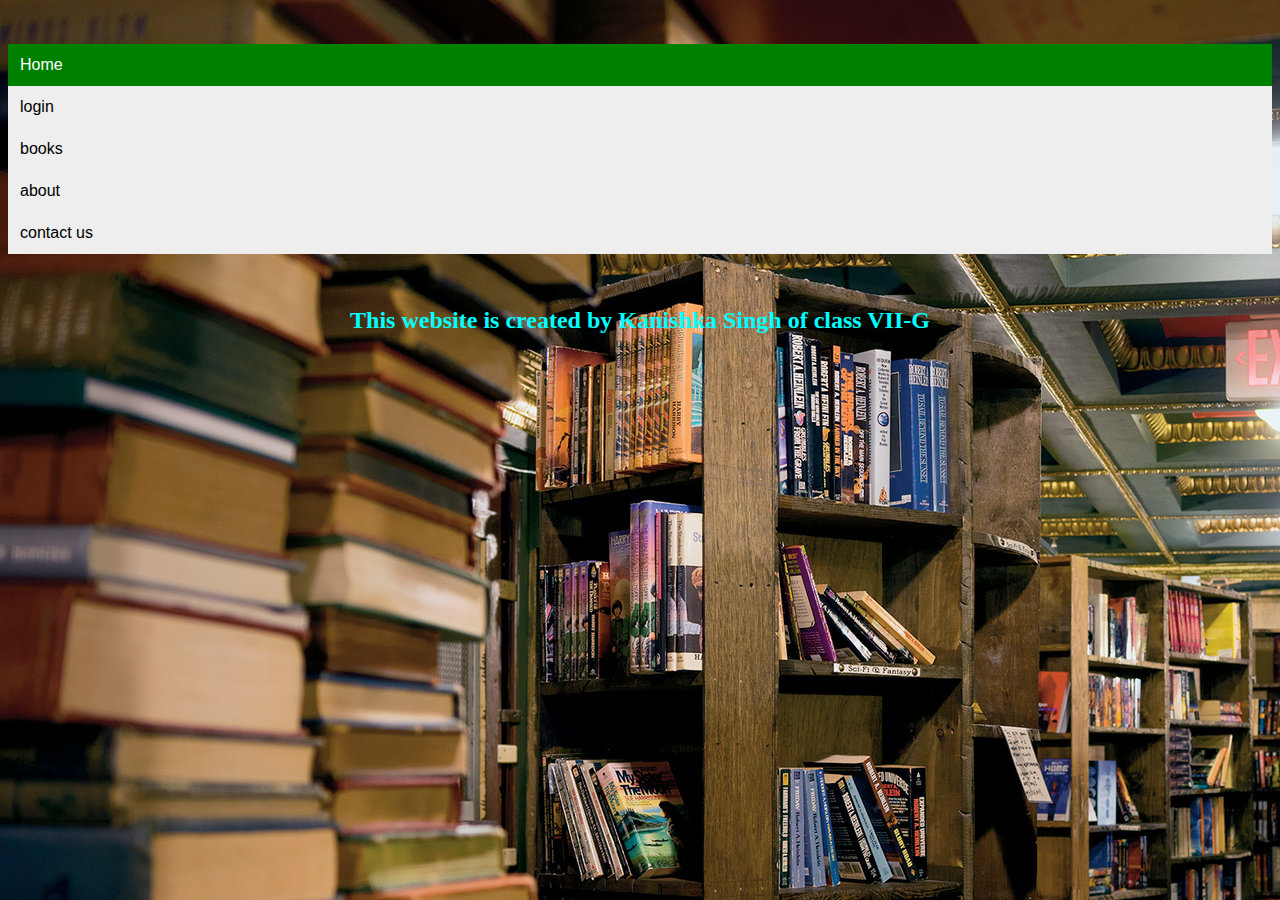
==== index.html @ 468340aa "Update index.html" ====
<!-- this is a comment text>echo "# KBS Online" >> README.md
git init
git add README.md
git commit -m "first commit"
git remote add origin https://github.com/KanishkaSingh27/KBS-Online.git
git push -u origin master-->
<html>
<head>
<meta name="viewport" content="width=device-width, initial-scale=1.0">
<meta http-equiv="X-UA-Compatible" content="IE=edge,chrome=1">
<meta name="HandheldFriendly" content="true">
 <title> KBS Website </title></head>
<body background="books image.jpg" width="100%" height="100%">
<style>
body {font-family: Arial, Helvetica, sans-serif;}
* {box-sizing: border-box;}


}

<br><H2><marquee><font color="yellow"> Buy the best books here!</H2></marquee></font>
<p align="center"><br><align= "200px center"><b><font face="Elephant"color="aqua" size="7">Welcome to KBS E-Commerce Book Store</font></b>
<hr color="pink" size=5 width=90%>
<meta name="viewport" content="width=device-width, initial-scale=1">
<style>
.vertical-menu {
  width: 150px;}

.vertical-menu a {
  background-color: #eee;
  color: black;
  display: block;
  padding: 12px;
  text-decoration: none;
}

.vertical-menu a:hover {
  background-color: #ccc;
}

.vertical-menu a.active {
  background-color:green;
  color: white;
}

</style>
<br>
<br>

<div class="vertical-menu">
  <a href="#" class="active">Home</a>
 <a href= "login.html"> login</a>
  <a href="books.html">books</a>
  <a href="about.html">about</a>
  <a href="contact us.html">contact us</a>
</div>

<b><p><br><H3 align="center"><font face="Kozuka Gothic Pro M" color="aqua" size="5.5"> This website is created by Kanishka Singh of class VII-G </font></H3></p></b>


</body>
</html>
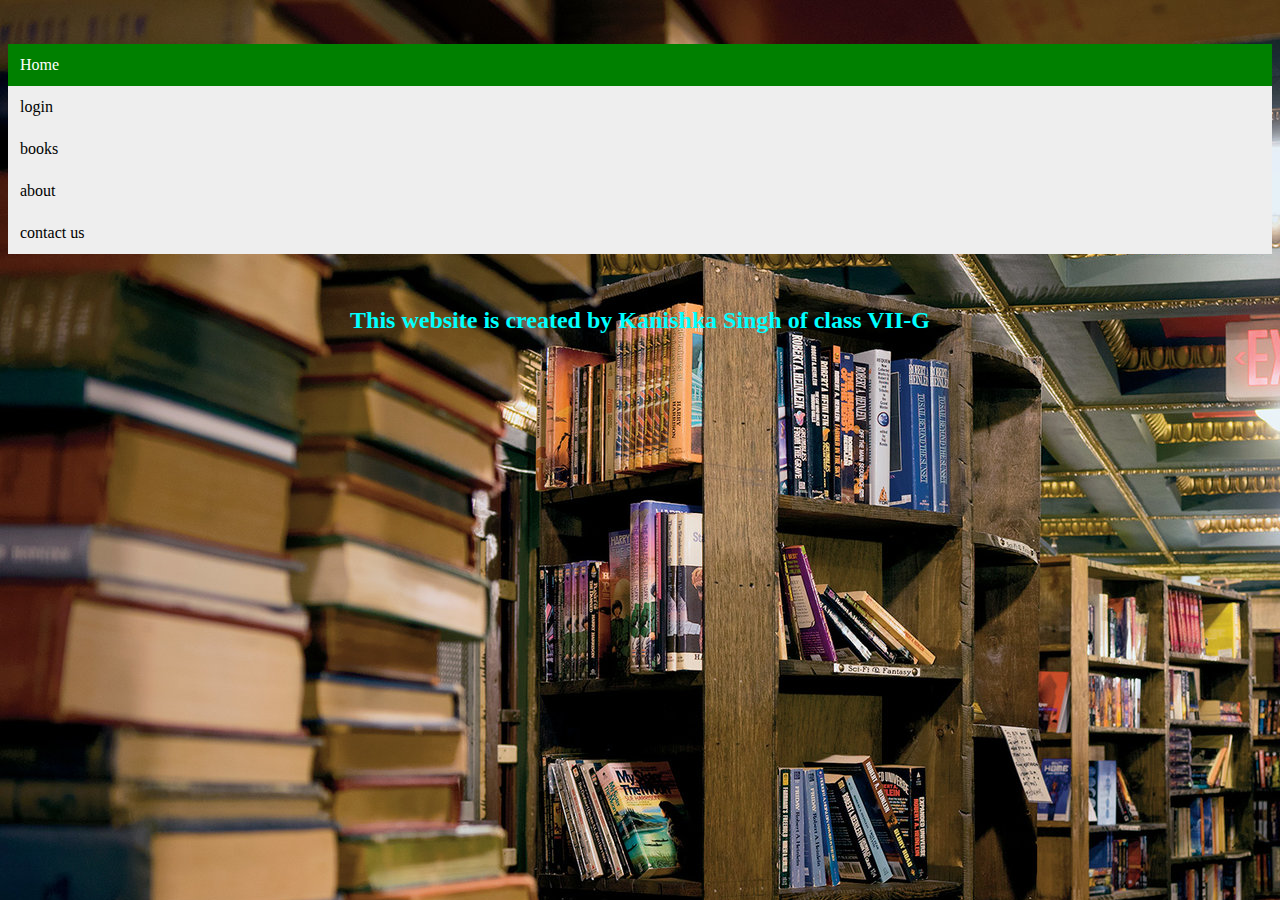
==== commit 81f1c265: "Update index.html" ====
--- a/index.html
+++ b/index.html
@@ -12,7 +12,7 @@
  <title> KBS Website </title></head>
 <body background="books image.jpg" width="100%" height="100%">
 <style>
-body {font-family: Arial, Helvetica, sans-serif;}
+<body {font-family: Arial, Helvetica, sans-serif;}>
 * {box-sizing: border-box;}
 
 
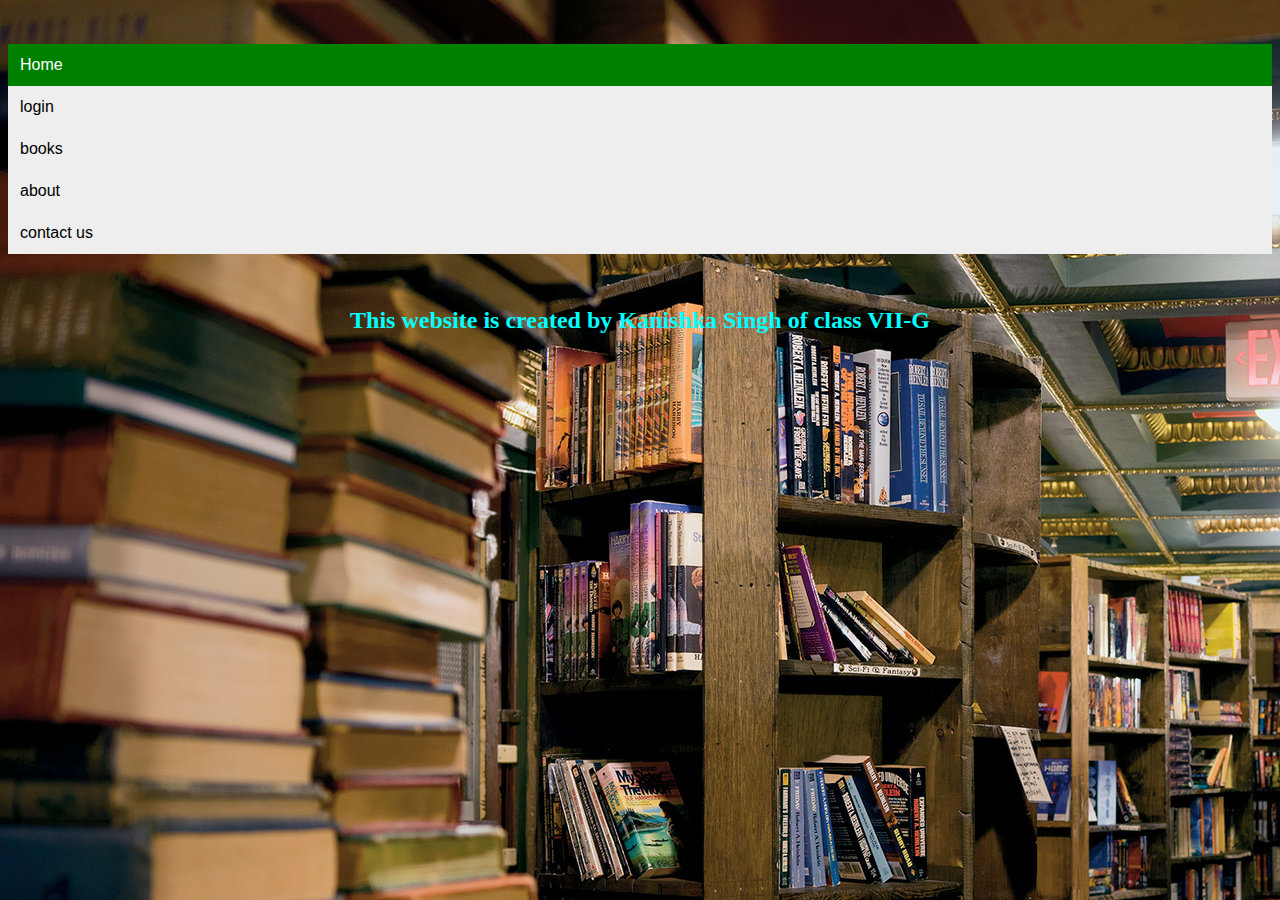
==== commit cf4bb9b8: "Update index.html" ====
--- a/index.html
+++ b/index.html
@@ -12,11 +12,9 @@
  <title> KBS Website </title></head>
 <body background="books image.jpg" width="100%" height="100%">
 <style>
-<body {font-family: Arial, Helvetica, sans-serif;}>
+body {font-family: Arial, Helvetica, sans-serif;}>
 * {box-sizing: border-box;}
 
-
-}
 
 <br><H2><marquee><font color="yellow"> Buy the best books here!</H2></marquee></font>
 <p align="center"><br><align= "200px center"><b><font face="Elephant"color="aqua" size="7">Welcome to KBS E-Commerce Book Store</font></b>
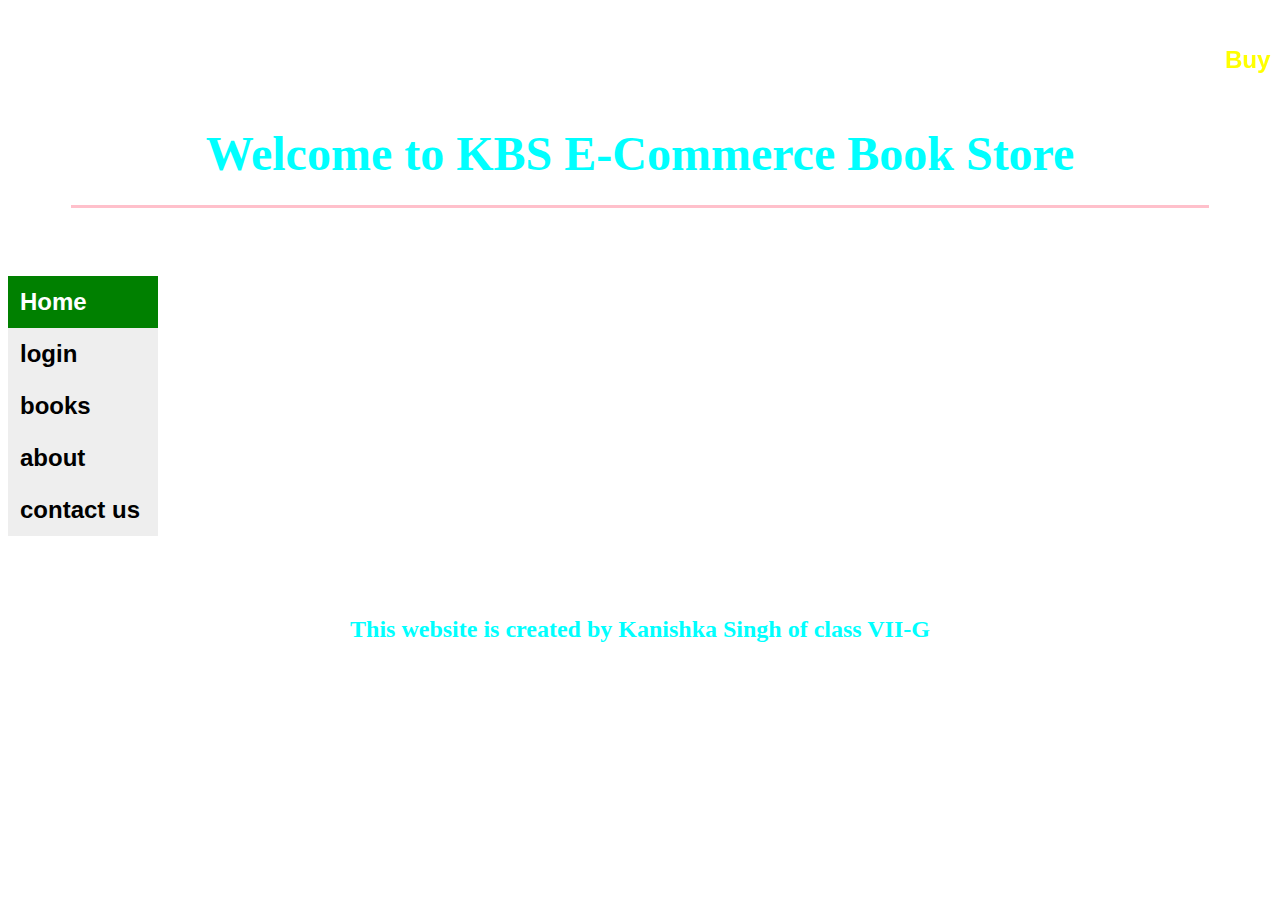
==== commit f3081931: "Update index.html" ====
--- a/index.html
+++ b/index.html
@@ -6,14 +6,31 @@
 git push -u origin master-->
 <html>
 <head>
-<meta name="viewport" content="width=device-width, initial-scale=1.0">
-<meta http-equiv="X-UA-Compatible" content="IE=edge,chrome=1">
-<meta name="HandheldFriendly" content="true">
- <title> KBS Website </title></head>
-<body background="books image.jpg" width="100%" height="100%">
+<title> KBS Website </title></head>
+<body background="F:\Documents\Kuhoo\2020\kbs book store\books image.jpg" width="50%" height="100%">
+<meta name="viewport" content="width=device-width, initial-scale=1">
 <style>
-body {font-family: Arial, Helvetica, sans-serif;}>
+body {font-family: Arial, Helvetica, sans-serif;}
 * {box-sizing: border-box;}
+
+
+}
+
+}
+</style>
+</head>
+<body>
+
+
+<script>
+function openForm() {
+  document.getElementById("myForm").style.display = "block";
+}
+
+function closeForm() {
+  document.getElementById("myForm").style.display = "none";
+}
+</script>
 
 
 <br><H2><marquee><font color="yellow"> Buy the best books here!</H2></marquee></font>
@@ -47,7 +64,7 @@
 
 <div class="vertical-menu">
   <a href="#" class="active">Home</a>
- <a href= "login.html"> login</a>
+ <a href="login.html">login</a>
   <a href="books.html">books</a>
   <a href="about.html">about</a>
   <a href="contact us.html">contact us</a>
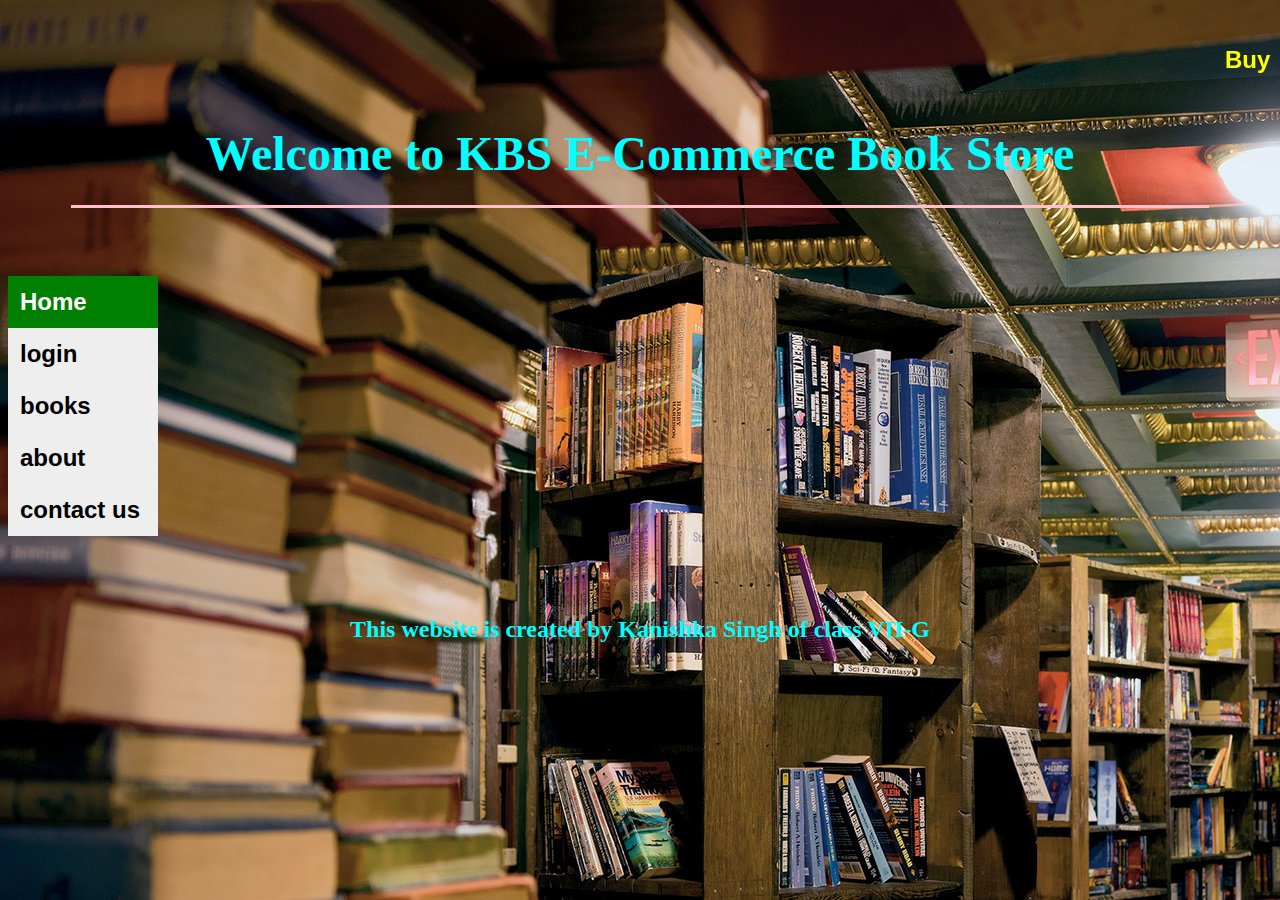
==== commit 8ead7ee5: "Update index.html" ====
--- a/index.html
+++ b/index.html
@@ -7,7 +7,7 @@
 <html>
 <head>
 <title> KBS Website </title></head>
-<body background="F:\Documents\Kuhoo\2020\kbs book store\books image.jpg" width="50%" height="100%">
+<body background="books image.jpg" width="50%" height="100%">
 <meta name="viewport" content="width=device-width, initial-scale=1">
 <style>
 body {font-family: Arial, Helvetica, sans-serif;}
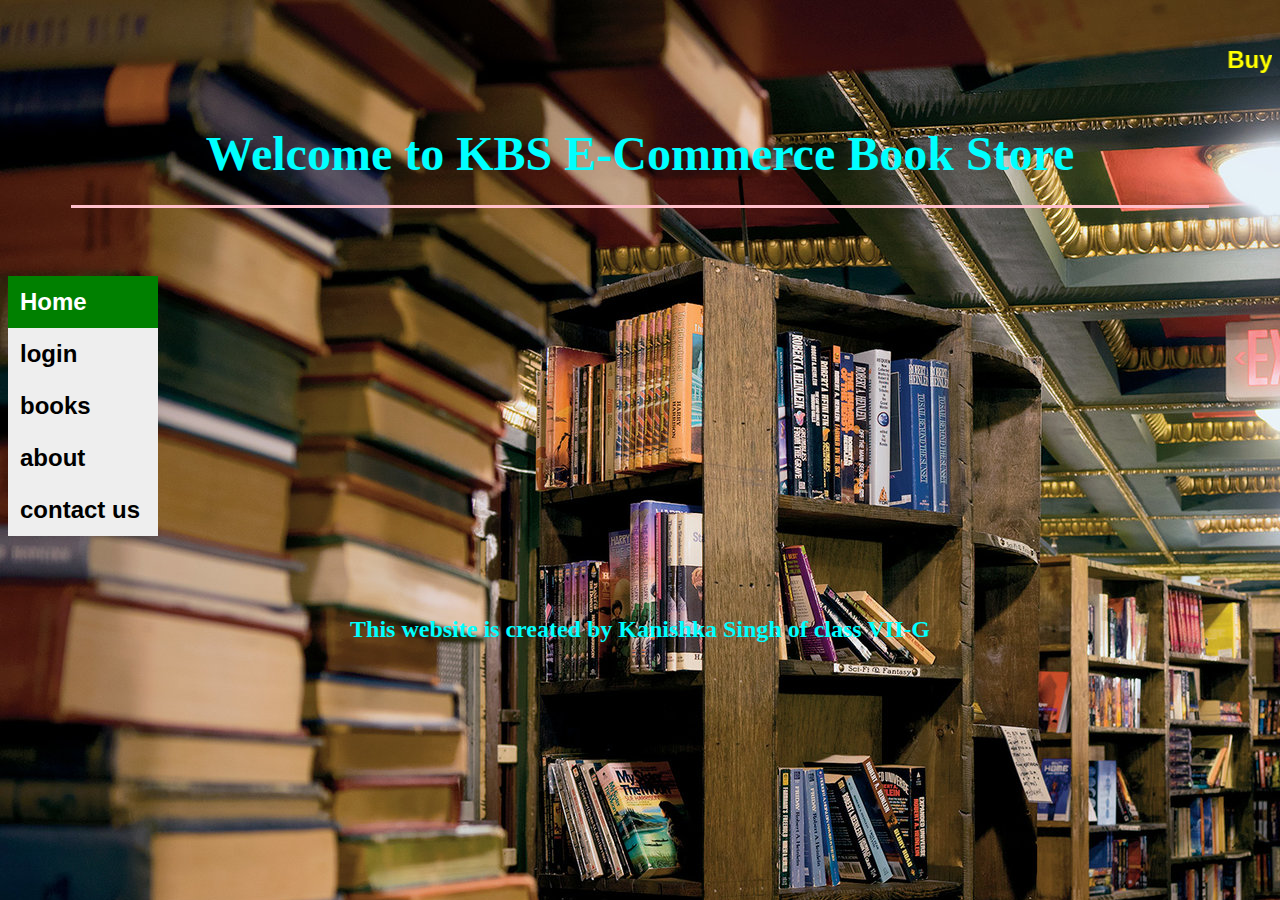
==== commit d8330810: "Update index.html" ====
--- a/index.html
+++ b/index.html
@@ -12,16 +12,11 @@
 <style>
 body {font-family: Arial, Helvetica, sans-serif;}
 * {box-sizing: border-box;}
-
-
 }
-
 }
 </style>
 </head>
 <body>
-
-
 <script>
 function openForm() {
   document.getElementById("myForm").style.display = "block";
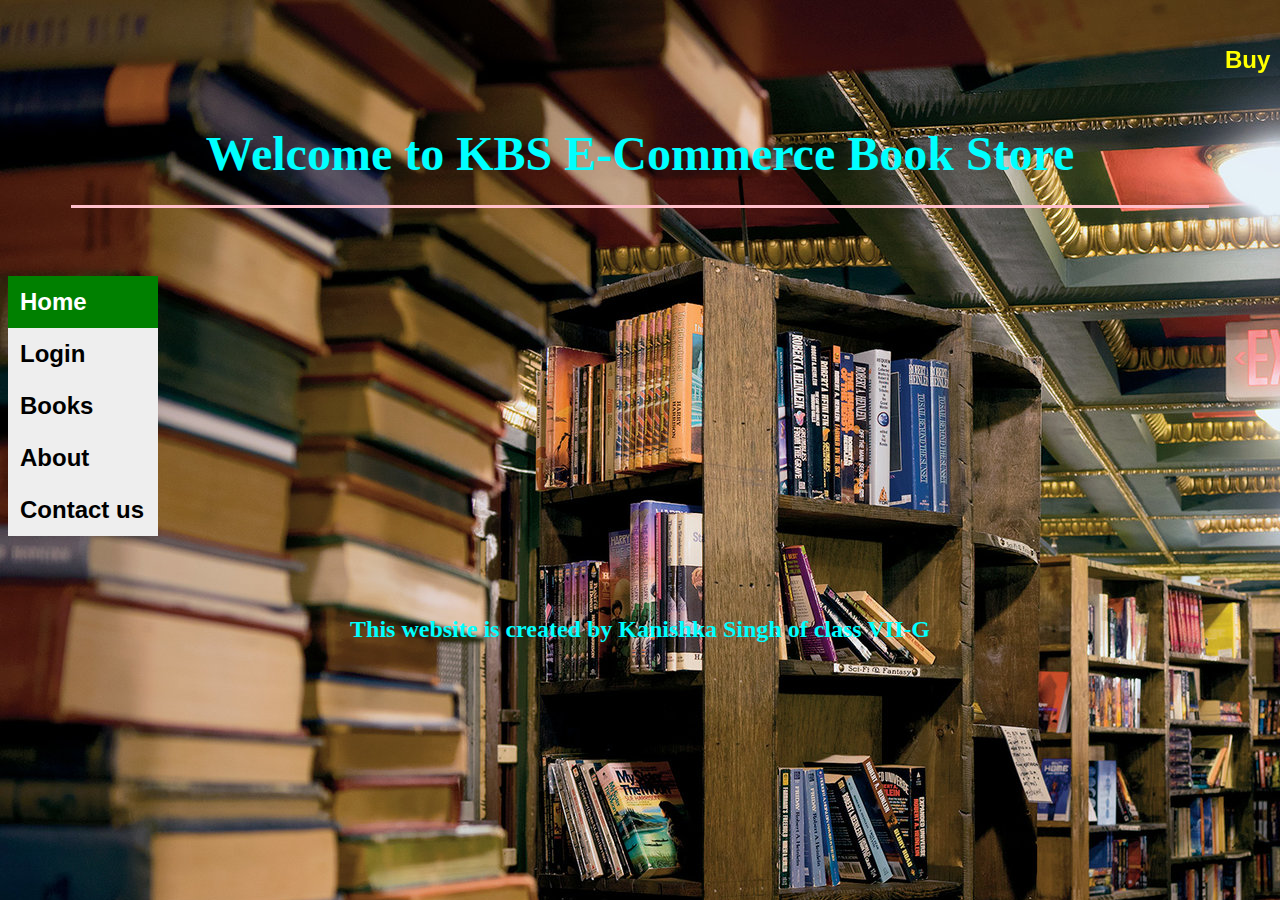
==== commit 0fc99c21: "Update index.html" ====
--- a/index.html
+++ b/index.html
@@ -59,10 +59,10 @@
 
 <div class="vertical-menu">
   <a href="#" class="active">Home</a>
- <a href="login.html">login</a>
-  <a href="books.html">books</a>
-  <a href="about.html">about</a>
-  <a href="contact us.html">contact us</a>
+ <a href="login.html">Login</a>
+  <a href="books.html">Books</a>
+  <a href="about.html">About</a>
+  <a href="contact us.html">Contact us</a>
 </div>
 
 <b><p><br><H3 align="center"><font face="Kozuka Gothic Pro M" color="aqua" size="5.5"> This website is created by Kanishka Singh of class VII-G </font></H3></p></b>
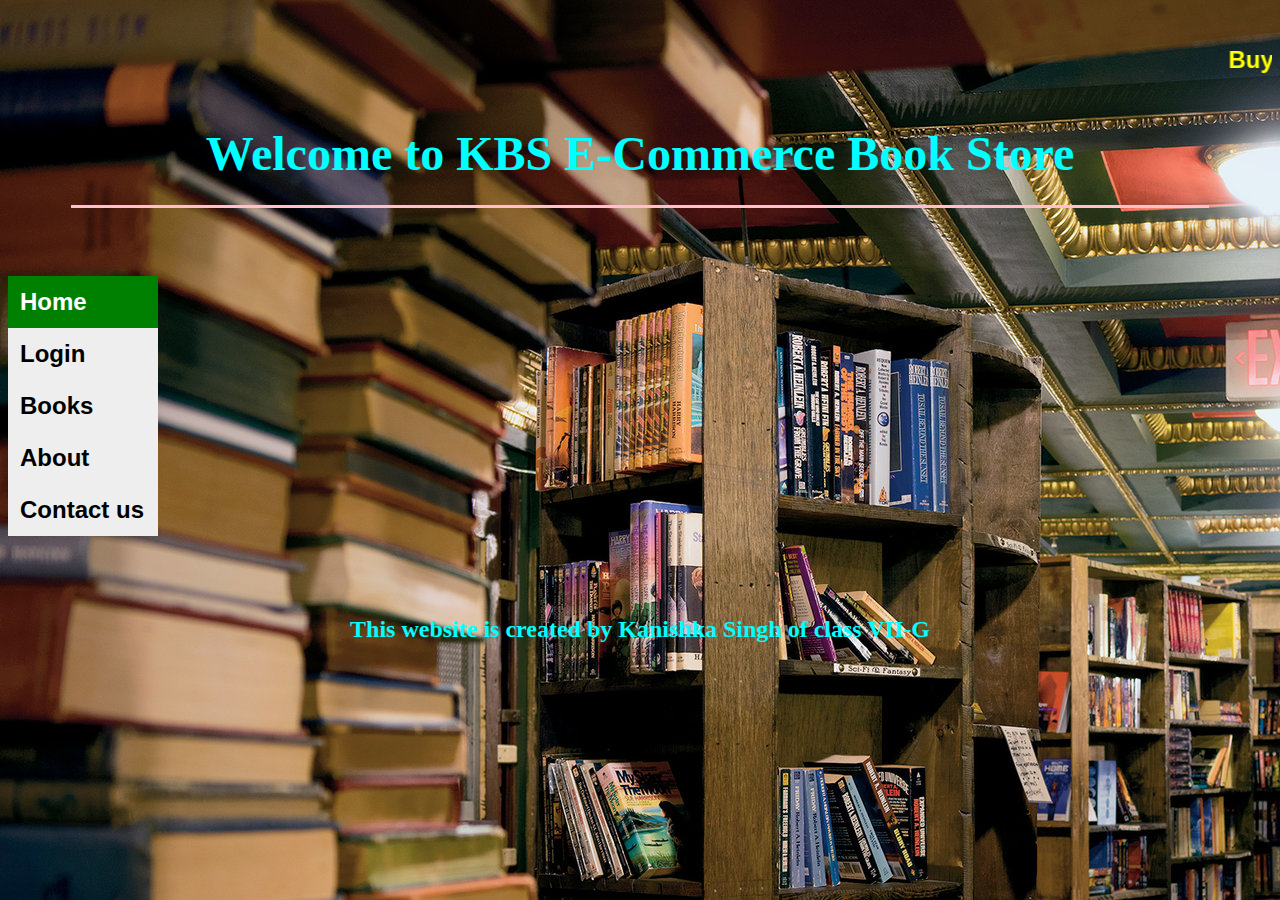
==== commit a85452aa: "Update index.html" ====
--- a/index.html
+++ b/index.html
@@ -8,7 +8,9 @@
 <head>
 <title> KBS Website </title></head>
 <body background="books image.jpg" width="50%" height="100%">
-<meta name="viewport" content="width=device-width, initial-scale=1">
+<meta charset="UTF-8" />
+		<meta name="viewport" content="width=device-width, initial-scale=1.0" />
+  <meta http-equiv="X-UA-Compatible" content="ie=edge" />
 <style>
 body {font-family: Arial, Helvetica, sans-serif;}
 * {box-sizing: border-box;}
